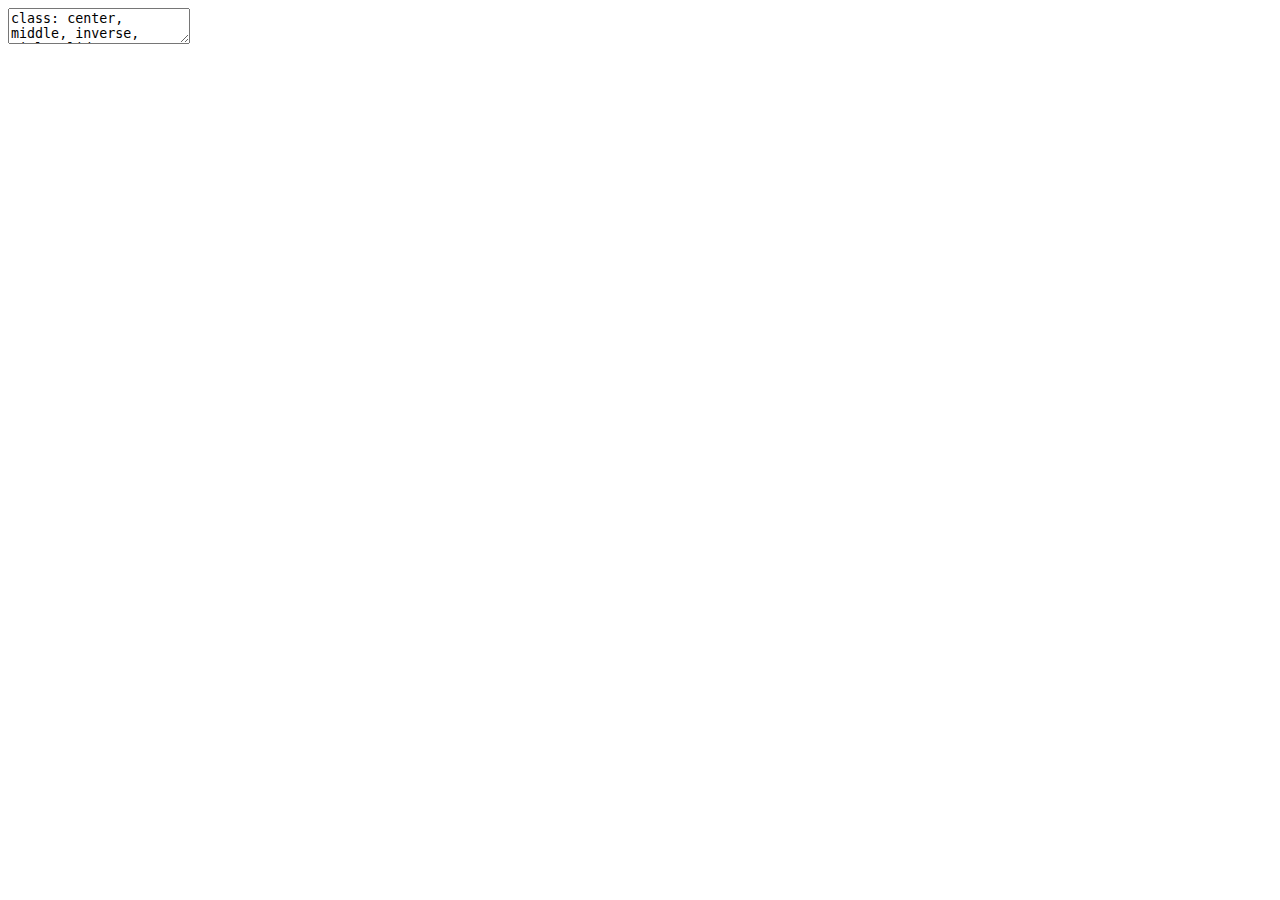
==== index2.html @ bdb8a10e "agregando 2da clase" ====
<!DOCTYPE html>
<html xmlns="http://www.w3.org/1999/xhtml" lang="" xml:lang="">
  <head>
    <title>Visualizacion de datos con R: Shiny Parte 2</title>
    <meta charset="utf-8" />
    <meta name="author" content="Mauricio Pachá Vargas &amp; Joshua Kunst" />
    <link href="libs/remark-css/default.css" rel="stylesheet" />
    <link href="libs/remark-css/metropolis.css" rel="stylesheet" />
    <link href="libs/remark-css/metropolis-fonts.css" rel="stylesheet" />
    <link rel="stylesheet" href="assets\custom.css" type="text/css" />
  </head>
  <body>
    <textarea id="source">
class: center, middle, inverse, title-slide

# Visualizacion de datos con R: Shiny<br>Parte 2
## Diplomado en Data Science, MatPUC
### Mauricio Pachá Vargas &amp; Joshua Kunst

---




class: center, middle, inverse

# Antes de partir

---

# Antes de partir

&lt;br&gt;

La clase anterior está en https://datosuc.github.io/Visualizacion-de-datos-con-R/index.html

&lt;br&gt;

Esta clase está en https://datosuc.github.io/Visualizacion-de-datos-con-R/index2.html

&lt;br&gt;

Recordar paquetes con los cuales trabajaremos:

```r
install.packages(
  c("tidyverse", "shiny", "shinythemes", "shinyWidgets",
    "shinydashboard", "DT", "leaflet", "plotly")
  )
``` 

La infaltable chuleta: 

https://content.cdntwrk.com/files/aT0xMTI0NDEzJnY9MSZpc3N1ZU5hbWU9c2hpbnktc3BhbmlzaCZjbWQ9ZCZzaWc9ZTdhMThkY2VjYzM1YjkyNmI1NTVlNWM3ZWViNjE4MmU%253D


---

class: center, middle, inverse

# Shiny

---

# Fines educativos

&lt;small&gt;https://gallery.shinyapps.io/050-kmeans-example&lt;/small&gt;

&lt;iframe src="https://gallery.shinyapps.io/050-kmeans-example" width="100%" height="500px" &gt;&lt;/iframe&gt;


---

# Showcase/Demo/App

Paquete R para __X-13ARIMA-SEATS__ http://www.seasonal.website/

&lt;iframe src="http://www.seasonal.website/" width="100%" height="500px" &gt;&lt;/iframe&gt;


---

class: center, middle, inverse

# Repaso de la clase anterior

---

# Repaso clase anterior


- Una shiny app consta de dos partes:
  - `ui` (**u**ser **i**nterface) donde definiremos el lugar de los los `input`s que el usuario podrá controlar, como también el lugar de donte estarán los `output`s que retornemos.
  - `server` (**server** XD), donde definiremos que retornaremos en cada output dependiendo de los inputs.

&lt;hr&gt;

- Los inputs de forma general son de la forma `tipoInput("nombreinput", parametros_del_inpout)`, por ejemplo
`sliderInput("valor", min = 1, max = 10, value = 1)`.
- En el server accedo al valor del input como `input$nombreinput`, siguiendo el ejemplo: `input$valor`, y 
particular en est ejmplo será númerico. 


&lt;hr&gt;

- Un output se define en la interfaz (gráfico, tabla, mapa, texto) con la forma `tipoOutput("nombreoutput")`, por ejemplo si quiero una salida/output tipo gráfico se usa `plotOutput("grafico")`
- Para enviar un grafico en el server se usa: `output$nombreoutput &lt;- renderTipo({ codigo })`, por ejemplo:

`output$grafico &lt;- renderPlot({ plot(rnorm(input$valor), type = "l") })`

---

# Repaso clase anterior

&lt;br&gt;

Así nuestra app de repaso quedaría:

```r
library(shiny)

# Antes del ui y server podemos cargar paquetes
# o datos que nuestra app usará. No tiene por que ser todo
# tan simple

ui &lt;- fluidPage(
  sliderInput("valor", label = "Valor", min = 1, max = 10, value = 1),
  plotOutput("grafico")
  )

server &lt;- function(input, output) {
  output$grafico &lt;- renderPlot({ 
    plot(rnorm(input$valor), type = "l")
  })
}

shinyApp(ui, server)
```

---

class: center, middle, inverse

# Ejercicio 1: Calculadora

---

# Ejercicio 1

...

---

class: center, middle, inverse

# Temas &amp; estilos

---

# Temas &amp; estilos

- Al principio todas nuestras app son similares.
- Existen extensiones/paquetes que permiten cambiar el estilo/look de la aplicación.

![](imgs/shinyapps.gif)



---

# shinythemes

Los más fácil de implementar, sin tan alto impacto en código ni imagen.

![](imgs/shinythemes.png)

---

# shinythemes

Antes:

```r
library(shiny)

ui &lt;- fluidPage(
   sidebarLayout(...
```

Ahora:

```r
library(shiny)
library(shinythemes)

ui &lt;- fluidPage(
   theme = shinytheme("superhero"),
   sidebarLayout(...
```

**NOTAR** que este cambio es solo en la parte ui. La parte del server no cambia.

---

# shinydashboard

Orientados a __dashboards__&lt;span class="fragment"&gt; agrega más funcionalidades&lt;/span&gt;

![](https://rstudio.github.io/shinydashboard/images/crandash.png)

---

# shinydashboard

```r
library(shinydashboard)

ui &lt;- dashboardPage(
  dashboardHeader(),
  dashboardSidebar(
     sliderInput("valor", label = "Valor", min = 1, max = 10, value = 1)
  ),
  dashboardBody(
    fluidRow(box(width = 12, plotOutput("grafico")))
  )
)
```

---

class: center, middle, inverse

# Ejercicio 2: Aplicar temas

---

# Ejercicio 2

- Tomar la app de repaso y probar por al menos 2 temas (recomiendo *paper*) de `shinythemes`:
- Modifcar el ui utilizando el ejemplo de `shinydashboard` (copy+paste).

```r
library(shiny)

ui &lt;- fluidPage(
  sliderInput("valor", label = "Valor", min = 1, max = 10, value = 1),
  plotOutput("grafico")
  )

server &lt;- function(input, output) {
  output$grafico &lt;- renderPlot({ 
    plot(rnorm(input$valor), type = "l")
  })
}

shinyApp(ui, server)
```

---

class: center, middle, inverse

# Publicar/Compartir tu app

---

# Publicar/Compartir tu app

&lt;br&gt; 

La forma más sencilla de compartir una app es:

- Crear una cuenta en https://www.shinyapps.io/ (puedes asociar tu correo gmail)
- Luego crear una app.
- `rsconnect::deployApp("&lt;ruta_a_la_aplicacion&gt;")`, o:

![](imgs/publicar_screenshot_1.png)


---

class: center, middle, inverse

# Ejercicio 3: Subir una aplicación

---

class: center, middle, inverse

# Ejercicio 3: Subir una aplicación

---


class: center, middle, inverse

# Ejercicio 4: The FINAL BOSS

---

# Ejercicio 4

&lt;br&gt;

- Cree un proyecto en RStudio, Cree una shinyapp.
- Descargue el archivo http://datos.gob.cl/dataset/33353
- Procese el archivo anterior para obtener un .rds o un csv más limpio.
- Ahora que su aplicación considere tener un selector de comunas, y que su 
aplicación retorne un mapa con las ubicaciones de los lugares de cargasbip
de la comuna seleccionada usando como template el primer ejemplo de https://rstudio.github.io/leaflet/markers.html y https://rstudio.github.io/leaflet/shiny.html
    </textarea>
<style data-target="print-only">@media screen {.remark-slide-container{display:block;}.remark-slide-scaler{box-shadow:none;}}</style>
<script src="https://remarkjs.com/downloads/remark-latest.min.js"></script>
<script>var slideshow = remark.create({
"ratio": "16:9",
"highlightStyle": "github",
"highlightLines": true,
"countIncrementalSlides": false
});
if (window.HTMLWidgets) slideshow.on('afterShowSlide', function (slide) {
  window.dispatchEvent(new Event('resize'));
});
(function(d) {
  var s = d.createElement("style"), r = d.querySelector(".remark-slide-scaler");
  if (!r) return;
  s.type = "text/css"; s.innerHTML = "@page {size: " + r.style.width + " " + r.style.height +"; }";
  d.head.appendChild(s);
})(document);

(function(d) {
  var el = d.getElementsByClassName("remark-slides-area");
  if (!el) return;
  var slide, slides = slideshow.getSlides(), els = el[0].children;
  for (var i = 1; i < slides.length; i++) {
    slide = slides[i];
    if (slide.properties.continued === "true" || slide.properties.count === "false") {
      els[i - 1].className += ' has-continuation';
    }
  }
  var s = d.createElement("style");
  s.type = "text/css"; s.innerHTML = "@media print { .has-continuation { display: none; } }";
  d.head.appendChild(s);
})(document);
// delete the temporary CSS (for displaying all slides initially) when the user
// starts to view slides
(function() {
  var deleted = false;
  slideshow.on('beforeShowSlide', function(slide) {
    if (deleted) return;
    var sheets = document.styleSheets, node;
    for (var i = 0; i < sheets.length; i++) {
      node = sheets[i].ownerNode;
      if (node.dataset["target"] !== "print-only") continue;
      node.parentNode.removeChild(node);
    }
    deleted = true;
  });
})();
// adds .remark-code-has-line-highlighted class to <pre> parent elements
// of code chunks containing highlighted lines with class .remark-code-line-highlighted
(function(d) {
  const hlines = d.querySelectorAll('.remark-code-line-highlighted');
  const preParents = [];
  const findPreParent = function(line, p = 0) {
    if (p > 1) return null; // traverse up no further than grandparent
    const el = line.parentElement;
    return el.tagName === "PRE" ? el : findPreParent(el, ++p);
  };

  for (let line of hlines) {
    let pre = findPreParent(line);
    if (pre && !preParents.includes(pre)) preParents.push(pre);
  }
  preParents.forEach(p => p.classList.add("remark-code-has-line-highlighted"));
})(document);</script>

<script>
(function() {
  var links = document.getElementsByTagName('a');
  for (var i = 0; i < links.length; i++) {
    if (/^(https?:)?\/\//.test(links[i].getAttribute('href'))) {
      links[i].target = '_blank';
    }
  }
})();
</script>

<script>
slideshow._releaseMath = function(el) {
  var i, text, code, codes = el.getElementsByTagName('code');
  for (i = 0; i < codes.length;) {
    code = codes[i];
    if (code.parentNode.tagName !== 'PRE' && code.childElementCount === 0) {
      text = code.textContent;
      if (/^\\\((.|\s)+\\\)$/.test(text) || /^\\\[(.|\s)+\\\]$/.test(text) ||
          /^\$\$(.|\s)+\$\$$/.test(text) ||
          /^\\begin\{([^}]+)\}(.|\s)+\\end\{[^}]+\}$/.test(text)) {
        code.outerHTML = code.innerHTML;  // remove <code></code>
        continue;
      }
    }
    i++;
  }
};
slideshow._releaseMath(document);
</script>
<!-- dynamically load mathjax for compatibility with self-contained -->
<script>
(function () {
  var script = document.createElement('script');
  script.type = 'text/javascript';
  script.src  = 'https://mathjax.rstudio.com/latest/MathJax.js?config=TeX-MML-AM_CHTML';
  if (location.protocol !== 'file:' && /^https?:/.test(script.src))
    script.src  = script.src.replace(/^https?:/, '');
  document.getElementsByTagName('head')[0].appendChild(script);
})();
</script>
  </body>
</html>
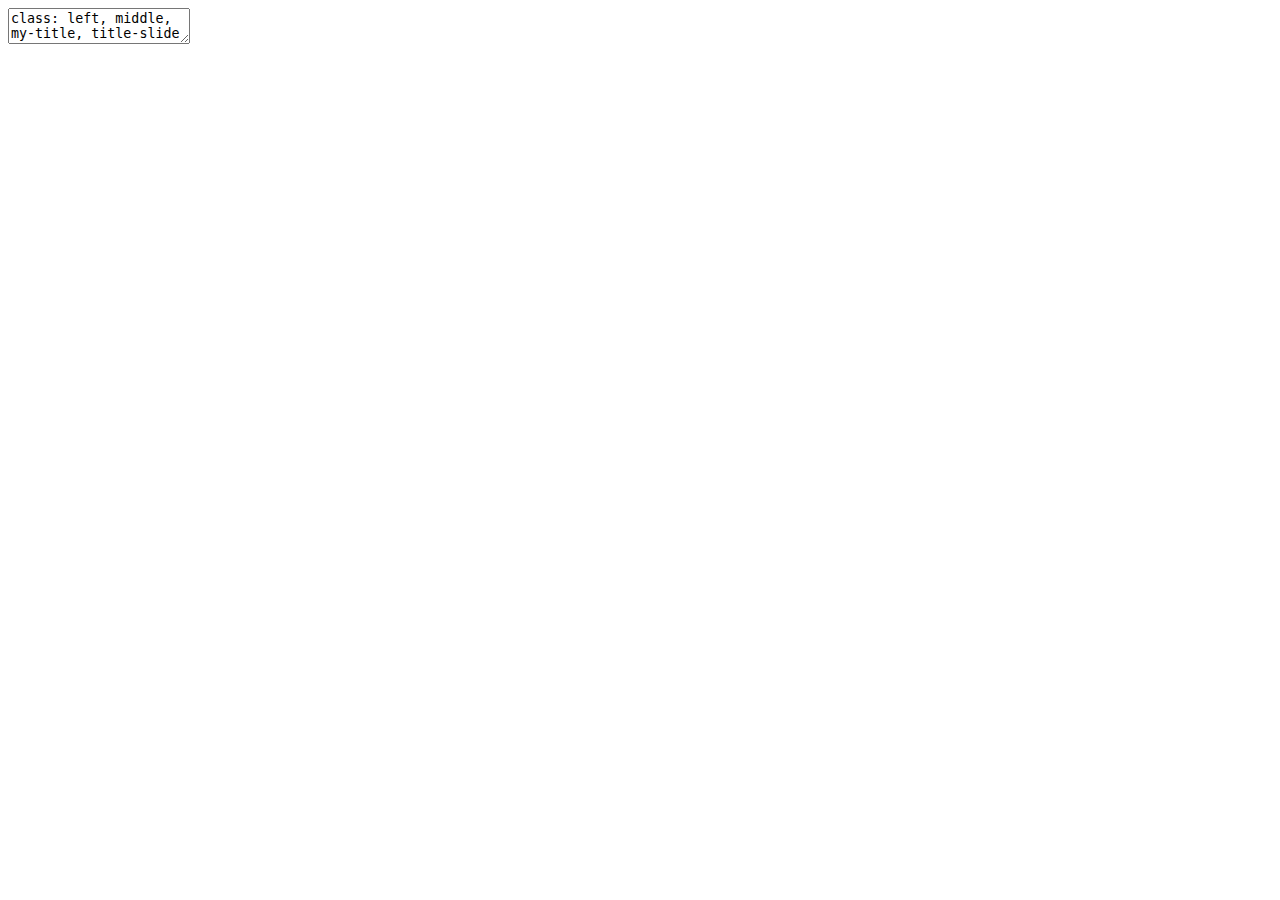
==== commit c21fe52a: "f5" ====
--- a/index2.html
+++ b/index2.html
@@ -1,53 +1,122 @@
 <!DOCTYPE html>
-<html xmlns="http://www.w3.org/1999/xhtml" lang="" xml:lang="">
+<html lang="" xml:lang="">
   <head>
-    <title>Visualizacion de datos con R: Shiny Parte 2</title>
+    <title>Visualizacion de datos con R: Shiny</title>
     <meta charset="utf-8" />
-    <meta name="author" content="Mauricio Pachá Vargas &amp; Joshua Kunst" />
-    <link href="libs/remark-css/default.css" rel="stylesheet" />
-    <link href="libs/remark-css/metropolis.css" rel="stylesheet" />
-    <link href="libs/remark-css/metropolis-fonts.css" rel="stylesheet" />
-    <link rel="stylesheet" href="assets\custom.css" type="text/css" />
+    <meta name="author" content="Joshua Kunst Fuentes Claudio Alarcón Ratsch" />
+    <script src="libs/header-attrs-2.11/header-attrs.js"></script>
+    <script src="libs/fabric-4.3.1/fabric.min.js"></script>
+    <link href="libs/xaringanExtra-scribble-0.0.1/scribble.css" rel="stylesheet" />
+    <script src="libs/xaringanExtra-scribble-0.0.1/scribble.js"></script>
+    <script>document.addEventListener('DOMContentLoaded', function() { window.xeScribble = new Scribble({"pen_color":["#47475C"],"pen_size":3,"eraser_size":30,"palette":[]}) })</script>
+    <link href="libs/tile-view-0.2.6/tile-view.css" rel="stylesheet" />
+    <script src="libs/tile-view-0.2.6/tile-view.js"></script>
+    <script src="libs/xaringanExtra-webcam-0.0.1/webcam.js"></script>
+    <script id="xaringanExtra-webcam-options" type="application/json">{"width":"200","height":"200","margin":"1em"}</script>
+    <link href="libs/animate.css-xaringan-3.7.2/animate.fade.css" rel="stylesheet" />
+    <script src="libs/freezeframe-5.0.2/freezeframe.min.js"></script>
+    <script src="libs/xaringanExtra-freezeframe-0.0.1/freezeframe-init.js"></script>
+    <script id="xaringanExtra-freezeframe-options" type="application/json">{"selector":"img[src$=\"gif\"]","trigger":"click","overlay":false,"responsive":true,"warnings":true}</script>
+    <link rel="stylesheet" href="assets/xaringan-themer.css" type="text/css" />
   </head>
   <body>
     <textarea id="source">
-class: center, middle, inverse, title-slide
-
-# Visualizacion de datos con R: Shiny<br>Parte 2
+class: left, middle, my-title, title-slide
+
+# Visualizacion de datos con R: Shiny
 ## Diplomado en Data Science, MatPUC
-### Mauricio Pachá Vargas &amp; Joshua Kunst
-
----
+### Joshua Kunst Fuentes<br/>Claudio Alarcón Ratsch
+
+---
+
+
+
+
+&lt;style type="text/css"&gt;
+@import url('https://fonts.cdnfonts.com/css/datalegreya');
+
+.title-slide {
+  background-image: url(imgs/title-slide-bg.png);
+  background-size: cover;
+}
+
+.title-slide &gt; h1,
+.title-slide &gt; h2,
+.remark__tile-view__header {
+  font-family: 'Datalegreya', sans-serif;
+  font-weight: 400;
+}
+
+.title-slide &gt; h1,
+.remark__tile-view__header {
+  font-size: 6em;
+}
+
+.title-slide &gt; h1,
+.title-slide &gt; h2 {
+  padding: 0px;
+  margin: 0px;
+}
+
+body {
+  font-family: -apple-system, BlinkMacSystemFont, "Segoe UI", Roboto, Helvetica, Arial, sans-serif, "Apple Color Emoji", "Segoe UI Emoji", "Segoe UI Symbol";
+}
+
+.highlight-last-item &gt; ul &gt; li, 
+.highlight-last-item &gt; ol &gt; li {
+  opacity: 0.5;
+}
+.highlight-last-item &gt; ul &gt; li:last-of-type,
+.highlight-last-item &gt; ol &gt; li:last-of-type {
+  opacity: 1;
+}
+
+&lt;/style&gt;
 
 
 
 
 class: center, middle, inverse
 
-# Antes de partir
-
----
-
-# Antes de partir
-
-&lt;br&gt;
-
-La clase anterior está en https://datosuc.github.io/Visualizacion-de-datos-con-R/index.html
-
-&lt;br&gt;
-
-Esta clase está en https://datosuc.github.io/Visualizacion-de-datos-con-R/index2.html
-
-&lt;br&gt;
-
-Recordar paquetes con los cuales trabajaremos:
+# Antes de Partir
+
+---
+
+# Antes de Partir
+
+Asumimos que tenemos conocimiento de como funciona R, paquetes, funciones, etc.
+
+
+No es necesario en `shiny` pero usaremos los paquetes `dplyr` y `ggplot` principalmente
+para hacer manipulación y visualización de los datos
+
+
+Necesitaremos algunos paquetes: 
+
+
 
 ```r
 install.packages(
   c("tidyverse", "shiny", "shinythemes", "shinyWidgets",
     "shinydashboard", "DT", "leaflet", "plotly")
   )
-``` 
+```
+
+
+La prestación podrá acceder desde https://github.com/datosuc/Visualizacion-de-datos-con-R y el código fuente,
+apps, ejemplos en https://github.com/datosuc/Visualizacion-de-datos-con-R/tree/master/apps
+
+---
+
+# Ayuda
+
+No olvidar que una buena forma de aprender es con la documentación oficial:
+
+
+- https://shiny.rstudio.com/tutorial/
+- https://shiny.rstudio.com/tutorial/written-tutorial/lesson1/
+- https://github.com/rstudio/cheatsheets/raw/master/shiny.pdf
+- https://github.com/rstudio/cheatsheets/raw/master/translations/spanish/shiny_Spanish.pdf
 
 La infaltable chuleta: 
 
@@ -56,49 +125,792 @@
 
 ---
 
+# Temas a tratar 
+
+Clase 1
+- Aplicación (web)
+- Introducción a shiny
+- Ejercicios
+
+Clase 2
+- Layouts
+- HTMLWidgets
+- Templates y diseño
+- Más Ejercicios
+
+Clase 3
+  - Expresiones reactivas
+  - Memoización
+  - Más Ejercicios
+
+---
+
 class: center, middle, inverse
 
-# Shiny
-
----
-
-# Fines educativos
-
-&lt;small&gt;https://gallery.shinyapps.io/050-kmeans-example&lt;/small&gt;
-
-&lt;iframe src="https://gallery.shinyapps.io/050-kmeans-example" width="100%" height="500px" &gt;&lt;/iframe&gt;
-
-
----
-
-# Showcase/Demo/App
-
-Paquete R para __X-13ARIMA-SEATS__ http://www.seasonal.website/
-
-&lt;iframe src="http://www.seasonal.website/" width="100%" height="500px" &gt;&lt;/iframe&gt;
-
+# ¿Qué es una __app__(licación) web?
+
+---
+
+# Aplicación Web
+
+(Wikipedia:) Herramientas que los usuarios pueden utilizar accediendo 
+a un servidor web a través de internet o de una intranet mediante un navegador.
+
+
+![](imgs/miprimerapp.png)
+
+---
+
+# Aplicación Web
+
+App con mas `input`s y `output`s
+
+![](imgs/otraapp.png)
+
+
+---
+
+# La estructura de una ShinyApp
+
+&lt;br&gt;
+
+
+```r
+library(shiny)
+
+ui &lt;- fluidPage()
+
+server &lt;- function(input, output) {}
+
+runApp(list(ui = ui, server = server)) 
+```
+
+&lt;br&gt;
+
+En `shiny`, una aplicación constará de **2** partes:
+
+- La interfaz de usuario, `ui` (user interface), donde definiremos el look de nuestra aplicación, y lugar de  `inputs` y `outputs`.
+- El `server`, en donde especificaremos como interactuan los `outputs` en función de los `inputs`.
+
+---
+
+# La estructura de una ShinyApp
+
+&lt;br&gt;
+
+
+
+```r
+library(shiny)
+
+ui &lt;- fluidPage()                            #&lt;&lt;
+
+server &lt;- function(input, output) {}
+
+runApp(list(ui = ui, server = server)) 
+```
+
+
+&lt;br&gt;
+
+- Se define una interfaz de usuario (user interface). En adelante `ui`
+- En este caso es una página fluida vacía `fluidPage()`.
+
+
+
+- En el futuro acá definiremos diseño/estructura de nuestra aplicación (_layout_).
+Que se refiere la disposición de nuestros `inputs` y `outputs`.
+
+
+
+---
+
+# La estructura de una ShinyApp
+
+&lt;br&gt;
+
+
+```r
+library(shiny)
+
+ui &lt;- fluidPage()                            
+
+server &lt;- function(input, output) {}         #&lt;&lt;
+
+runApp(list(ui = ui, server = server)) 
+```
+
+&lt;br&gt;
+
+- Se define el `server` en donde estará toda la lógica de nuestra aplicación.
+- Principalmente serán instrucciones que dependeran de `inputs` y
+reflejaremos `outputs`: como tablas, gráficos.
+
+
+---
+
+# La estructura de una ShinyApp
+
+&lt;br&gt;
+
+
+```r
+library(shiny)
+
+ui &lt;- fluidPage()                            
+
+server &lt;- function(input, output) {}         
+
+runApp(list(ui = ui, server = server))       #&lt;&lt;
+```
+
+&lt;br&gt;
+
+- `runApp` es la funcion que crea y deja corriendo la app con los 
+parámetros otorgados.
+- **No siempre** tendremos que escribirla pues veremos que RStudio
+al crear una shinyApp nos pondrá un botón para _servir_ la aplicación.
+
+---
+
+# Ejercicio: Nuestra primer App andando
+
+Hacer funcionar el siguiente `código` en R Rstudio: (hint: sí, copy + paste + run) 
+
+.code70[
+
+```r
+library(shiny)
+
+ui &lt;- fluidPage(
+   sidebarLayout(
+      sidebarPanel(
+        sliderInput("nrand", "Simulaciones",
+                    min = 50, max = 100, value = 70),
+        selectInput("col", "Color", c("red", "blue", "black")),
+        checkboxInput("punto", "Puntos:", value = FALSE)
+      ),
+      mainPanel(plotOutput("outplot"))
+   )
+)
+
+server &lt;- function(input, output) {
+   output$outplot &lt;- renderPlot({
+     set.seed(123)
+     x &lt;- rnorm(input$nrand)
+     t &lt;- ifelse(input$punto, "b", "l")
+     plot(x, type = t, col = input$col)
+   })
+}
+
+shinyApp(ui, server)
+```
+]
 
 ---
 
 class: center, middle, inverse
 
-# Repaso de la clase anterior
-
----
-
-# Repaso clase anterior
-
+# Funcionamiento de una app de Shiny
+
+---
+
+# App
+
+![](imgs/shiny_works/Diapositiva1.PNG)
+
+---
+
+# Contenedor 
+
+![](imgs/shiny_works/Diapositiva2.PNG)
+
+---
+
+# Otros contenedores 
+
+![](imgs/shiny_works/Diapositiva3.PNG)
+
+---
+
+# Inputs 
+
+![](imgs/shiny_works/Diapositiva4.PNG)
+
+---
+
+# Outputs
+
+![](imgs/shiny_works/Diapositiva5.PNG)
+
+---
+
+# Interacción 
+
+![](imgs/shiny_works/Diapositiva6.PNG)
+
+---
+
+# Resultado
+
+![](imgs/shiny_works/Diapositiva7.PNG)
+
+---
+
+# La estructura de una ShinyApp 2
+
+
+.code60[
+
+```r
+ui &lt;- fluidPage(
+   sidebarLayout(
+      sidebarPanel(
+        sliderInput("nrand", "Simulaciones",
+                    min = 50, max = 100, value = 70),
+        selectInput("col", "Color", c("red", "blue", "black")),
+        checkboxInput("punto", "Puntos:", value = FALSE)
+      ),
+      mainPanel(plotOutput("outplot"))
+   )
+)
+
+server &lt;- function(input, output) {
+   output$outplot &lt;- renderPlot({
+     set.seed(123)
+     x &lt;- rnorm(input$nrand)
+     t &lt;- ifelse(input$punto, "b", "l")
+     plot(x, type = t, col = input$col)
+   })
+}
+```
+]
+
+---
+
+# La estructura de una ShinyApp 2
+
+.code60[
+
+```r
+ui &lt;- fluidPage(                                                  #&lt;&lt;                                        
+   sidebarLayout(                                                 #&lt;&lt;
+      sidebarPanel(                                               #&lt;&lt;
+        sliderInput("nrand", "Simulaciones",                       
+                    min = 50, max = 100, value = 70),
+        selectInput("col", "Color", c("red", "blue", "black")),
+        checkboxInput("punto", "Puntos:", value = FALSE)
+      ),
+      mainPanel(plotOutput("outplot"))                            #&lt;&lt;
+   )
+)
+
+server &lt;- function(input, output) {
+   output$outplot &lt;- renderPlot({
+     set.seed(123)
+     x &lt;- rnorm(input$nrand)
+     t &lt;- ifelse(input$punto, "b", "l")
+     plot(x, type = t, col = input$col)
+   })
+}
+```
+]
+
+- `fluidPage`, `sidebarLayout`, `sidebarPanel`, `mainPanel` definen el diseño/_layout_ de nuestra
+app.
+-  Existen muchas más formas de organizar una app: Por ejemplo uso de _tabs_ de _menus_, o páginas
+con navegación. Más detalles http://shiny.rstudio.com/articles/layout-guide.html.
+
+
+---
+
+# La estructura de una ShinyApp 2
+
+.code60[
+
+```r
+ui &lt;- fluidPage(                                                                                          
+   sidebarLayout(                                                 
+      sidebarPanel(                                               
+        sliderInput("nrand", "Simulaciones",                      #&lt;&lt; 
+                    min = 50, max = 100, value = 70),             #&lt;&lt;
+        selectInput("col", "Color", c("red", "blue", "black")),   #&lt;&lt;
+        checkboxInput("punto", "Puntos:", value = FALSE)          #&lt;&lt;
+      ),
+      mainPanel(plotOutput("outplot"))                            
+   )
+)
+
+server &lt;- function(input, output) {
+   output$outplot &lt;- renderPlot({
+     set.seed(123)
+     x &lt;- rnorm(input$nrand)
+     t &lt;- ifelse(input$punto, "b", "l")
+     plot(x, type = t, col = input$col)
+   })
+}
+```
+]
+
+- `sliderInput`, `selectInput`, `checkboxInput` son los inputs de nuestra app,
+con esto el usuario puede interactuar con nuestra aplicación (https://shiny.rstudio.com/gallery/widget-gallery.html).
+- Estas funciones generan el input deseado en la app y shiny perminte que los
+valores de estos inputs sean usados como valores usuales en R en la parte del server
+(numericos, strings, booleanos, fechas).
+
+---
+
+# La estructura de una ShinyApp 2
+
+.code60[
+
+```r
+ui &lt;- fluidPage(                                                                                          
+   sidebarLayout(                                                 
+      sidebarPanel(                                               
+        sliderInput("nrand", "Simulaciones",                       
+                    min = 50, max = 100, value = 70),             
+        selectInput("col", "Color", c("red", "blue", "black")),   
+        checkboxInput("punto", "Puntos:", value = FALSE)          
+      ),
+      mainPanel(plotOutput("outplot"))                            #&lt;&lt;                       
+   )
+)
+
+server &lt;- function(input, output) {
+   output$outplot &lt;- renderPlot({
+     set.seed(123)
+     x &lt;- rnorm(input$nrand)
+     t &lt;- ifelse(input$punto, "b", "l")
+     plot(x, type = t, col = input$col)
+   })
+}
+```
+]
+
+- `plotOutput` define el lugar donde la salida estará.
+- Como mencionamos, nuestras app ueden tener muchos outputs: tablas, texto, imágenes.
+
+
+---
+
+# La estructura de una ShinyApp 2
+
+.code60[
+
+```r
+ui &lt;- fluidPage(                                                                                          
+   sidebarLayout(                                                 
+      sidebarPanel(                                               
+        sliderInput("nrand", "Simulaciones",                       
+                    min = 50, max = 100, value = 70),             
+        selectInput("col", "Color", c("red", "blue", "black")),   
+        checkboxInput("punto", "Puntos:", value = FALSE)          
+      ),
+      mainPanel(plotOutput("outplot"))                                                   
+   )
+)
+
+server &lt;- function(input, output) {
+   output$outplot &lt;- renderPlot({                               #&lt;&lt;
+     set.seed(123)
+     x &lt;- rnorm(input$nrand)
+     t &lt;- ifelse(input$punto, "b", "l")
+     plot(x, type = t, col = input$col)
+   })
+}
+```
+]
+
+- `renderPlot` define un tipo de salida gráfica.
+- Existen otros tipos de salidas, como tablas `tableOutput` o tablas más interactivas como 
+`DT::DTOutput`.
+
+
+---
+
+# La estructura de una ShinyApp 2
+
+.code60[
+
+```r
+ui &lt;- fluidPage(                                                                                          
+   sidebarLayout(                                                 
+      sidebarPanel(                                               
+        sliderInput("nrand", "Simulaciones",                       
+                    min = 50, max = 100, value = 70),             
+        selectInput("col", "Color", c("red", "blue", "black")),   
+        checkboxInput("punto", "Puntos:", value = FALSE)          
+      ),
+      mainPanel(plotOutput("outplot"))                                                   
+   )
+)
+
+server &lt;- function(input, output) {
+   output$outplot &lt;- renderPlot({                               
+     set.seed(123)                                              #&lt;&lt;
+     x &lt;- rnorm(input$nrand)                                    #&lt;&lt;
+     t &lt;- ifelse(input$punto, "b", "l")                         #&lt;&lt;
+     plot(x, type = t, col = input$col)                         #&lt;&lt;
+   })
+}
+```
+]
+
+- Este espacio determina la lógica de nuestra salida.
+- Acá haremos uso de los inputs para entregar lo que deseamos.
+
+---
+
+# La estructura de una ShinyApp 2
+
+.code60[
+&lt;pre class="r hljs remark-code"&gt;
+ui &lt;- fluidPage(                                                                                          
+   sidebarLayout(                                                 
+      sidebarPanel(                                               
+        sliderInput("nrand", "Simulaciones",                       
+                    min = 50, max = 100, value = 70),             
+        selectInput("col", "Color", c("red", "blue", "black")),   
+        checkboxInput("punto", "Puntos:", value = FALSE)          
+      ),
+      mainPanel(&lt;b&gt;plotOutput&lt;/b&gt;("outplot"))
+   )
+)
+
+server &lt;- function(input, output) {
+   output$outplot &lt;- &lt;b&gt;renderPlot&lt;/b&gt;({                               
+     set.seed(123)                                              
+     x &lt;- rnorm(input$nrand)                                    
+     t &lt;- ifelse(input$punto, "b", "l")                         
+     plot(x, type = t, col = input$col)                         
+   })
+}
+&lt;/pre&gt;
+]
+
+- Las funciones `*Output()` y `render*()`  trabajan juntas para agregar salidas de R a la
+interfaz de usuario
+- En este caso `renderPlot` esta asociado con `plotOutput` (¿cómo?)
+- Hay muchas parejas como `renderText`/`textOutput` o `renderTable`/`tableOutput` entre
+otras (revisar la sección de outputs en el cheat sheet)
+ 
+ 
+---
+
+# La estructura de una ShinyApp 2
+
+.code60[
+&lt;pre class="r hljs remark-code"&gt;
+ui &lt;- fluidPage(                                                                                          
+   sidebarLayout(                                                 
+      sidebarPanel(                                               
+        sliderInput("nrand", "Simulaciones",                       
+                    min = 50, max = 100, value = 70),             
+        selectInput("col", "Color", c("red", "blue", "black")),   
+        checkboxInput("punto", "Puntos:", value = FALSE)          
+      ),
+      mainPanel(plotOutput(&lt;b&gt;"outplot"&lt;/b&gt;))
+   )
+)
+
+server &lt;- function(input, output) {
+   output$&lt;b&gt;outplot&lt;/b&gt; &lt;- renderPlot({                               
+     set.seed(123)                                              
+     x &lt;- rnorm(input$nrand)                                    
+     t &lt;- ifelse(input$punto, "b", "l")                         
+     plot(x, type = t, col = input$col)                         
+   })
+}
+&lt;/pre&gt;
+]
+
+- Cada `*Output()` y `render*()` se asocian con un **id** definido por nosotros
+- Este **id** debe ser único en la applicación
+- En el ejemplo `renderPlot` esta asociado con `plotOutput` vía el id `outplot`
+
+---
+
+# La estructura de una ShinyApp 2
+
+.code60[
+&lt;pre class="r hljs remark-code"&gt;
+ui &lt;- fluidPage(                                                                                          
+   sidebarLayout(                                                 
+      sidebarPanel(                                               
+        sliderInput(&lt;b&gt;"nrand"&lt;/b&gt;, "Simulaciones",                       
+                    min = 50, max = 100, value = 70),             
+        selectInput("col", "Color", c("red", "blue", "black")),   
+        checkboxInput("punto", "Puntos:", value = FALSE)          
+      ),
+      mainPanel(plotOutput("outplot"))
+   )
+)
+
+server &lt;- function(input, output) {
+   output$outplot &lt;- renderPlot({                               
+     set.seed(123)                                              
+     x &lt;- rnorm(input$&lt;b&gt;nrand&lt;/b&gt;)                                    
+     t &lt;- ifelse(input$punto, "b", "l")                         
+     plot(x, type = t, col = input$col)                         
+   })
+}
+&lt;/pre&gt;
+]
+
+- Cada functión `*Input` requiere un **id** para ser identificado en el server
+- Cada `*Input` requiere argumentos especificos a cada tipo de input, valor por defecto,
+etiquetas, opciones, rangos, etc
+- Acá, el valor númerico ingresado/modifcado por el usuario se puede 
+acceder en el server bajo `input$nrand`
+
+
+---
+
+# La estructura de una ShinyApp 2
+
+.code60[
+&lt;pre class="r hljs remark-code"&gt;
+ui &lt;- fluidPage(                                                                                          
+   sidebarLayout(                                                 
+      sidebarPanel(                                               
+        sliderInput(&lt;b&gt;"nrand"&lt;/b&gt;, "Simulaciones",                       
+                    min = 50, max = 100, value = 70),             
+        selectInput(&lt;b&gt;"col"&lt;/b&gt;, "Color", c("red", "blue", "black")),   
+        checkboxInput(&lt;b&gt;"punto"&lt;/b&gt;, "Puntos:", value = FALSE)          
+      ),
+      mainPanel(plotOutput("outplot"))
+   )
+)
+
+server &lt;- function(input, output) {
+   output$outplot &lt;- renderPlot({                               
+     set.seed(123)                                              
+     x &lt;- rnorm(input$&lt;b&gt;nrand&lt;/b&gt;)                                    
+     t &lt;- ifelse(input$&lt;b&gt;punto&lt;/b&gt;, "b", "l")                         
+     plot(x, type = t, col = input$&lt;b&gt;col&lt;/b&gt;)                         
+   })
+}
+&lt;/pre&gt;
+]
+
+- `sliderInput` se usa para seleccionar un valor numérico entre un rango 
+- `selectInput` otorga la posibildad que el usuario escoge entre un conjunto de valores
+- `checkboxInput` en el server es un valor lógico `TRUE`/`FALSE`
+- ¿Necesitas más? https://gallery.shinyapps.io/065-update-input-demo/ y http://shinyapps.dreamrs.fr/shinyWidgets/ 
+
+---
+
+# Ejercicio: Inputs y outputs vengan a mi!
+
+
+Haga click en:
+
+- _File_, luego _New File_ y _Shiny Web App_, seleccione el nombre
+- Ejecutela con _Run App_ e intearctúe
+- Luego modifique y cree una app que contenga:
+  - 2 inputs, un `sliderInput` y un `textInput` 
+  - 3 output de tipo texto `textOutput` donde el primer contenga 
+el valor del primer input, el segundo el valor del segundo input, y el tercero la suma de los
+dos inputs
+
+
+Hints importantes:
+
+- No tema a escribir, ni preguntar!
+- Está totalmente permitido equivocarse, de hecho se pondrán puntos extras
+- Posible solución estará en https://github.com/datosuc/Visualizacion-de-datos-con-R/blob/master/apps/02-ejercicio-2/app.R
+
+
+---
+
+class: center, middle, inverse
+
+# Layouts
+
+---
+
+# Tipos de Layouts
+
+
+Dependiendo de las necesidaes puede ser convenientes algunos
+tipos de layuts sobre otros
+
+Recorreremos algunos más comunes cono el sidebarLayout y tabsetPanel.
+
+
+---
+
+# sidebarLayout
+
+El más usuado, generalmente los inputs están agrupados a mano izquierda y 
+
+
+```r
+library(shiny)
+
+ui &lt;- fluidPage(
+  titlePanel("Hello Shiny!"),
+  sidebarLayout(
+    sidebarPanel(
+      sliderInput("obs", "Number of observations:", min = 0, max = 1000, value = 500)
+    ),
+    mainPanel(plotOutput("distPlot"))
+  )
+)
+
+server &lt;- function(input, output) {
+  output$distPlot &lt;- renderPlot({ hist(rnorm(input$obs)) })
+}
+
+shinyApp(ui, server)
+```
+
+---
+
+# sidebarLayout
+
+El más usuado, generalmente los inputs están agrupados a mano izquierda y 
+
+![](imgs/sidebar.png)
+
+
+---
+
+# tabsetPanel
+
+Los tabs son útiles para separar secciones en nuestra app
+
+.code70[
+
+```r
+library(shiny)
+
+ui &lt;- fluidPage(
+  titlePanel("Hello Shiny!"),
+  sidebarLayout(
+    sidebarPanel(
+      sliderInput("obs", "Number of observations:", min = 0, max = 1000, value = 500)
+    ),
+    mainPanel(
+      tabsetPanel(
+        tabPanel("Plot", plotOutput("plot")),
+        tabPanel("Summary", verbatimTextOutput("summary")),
+        tabPanel("Table", tableOutput("tabla"))
+      )
+    )
+  )
+)
+inf
+server &lt;- function(input, output) {
+  output$plot &lt;- renderPlot({ hist(rnorm(input$obs)) })
+  output$summary &lt;- renderText({ input$obs })
+  output$tabla &lt;- renderTable({ data.frame(input$obs) })
+}
+
+shinyApp(ui, server)
+```
+]
+
+---
+
+# tabsetPanel
+
+Los tabs son útiles para separar secciones en nuestra app 
+
+![](imgs/tabs.png)
+
+
+
+---
+
+class: center, middle, inverse
+
+# HTMLWidgets
+
+---
+
+# HTMLWidgets
+
+&lt;br&gt;
+
+- HTMLWidgets son un tipo de paquetes que nos permiten realizar visualizaciones en HTML
+las cuales son fácil de integrar con shiny y también rmarkdown.
+- Existen una gran cantida de paquetes https://gallery.htmlwidgets.org/
+- Son -entonces- paquetes para complementar nuestra aplicación.
+
+&lt;br&gt;
+
+Cada paquete HTMLWidget tiene su propio set de funciones, el código utilizado 
+para hacer un gráfico en plotly no es el mismo (pero generalmente muy similar)
+al utilizado en highcharter, echarts4r. 
+
+
+---
+
+# Ejercicio: Transformando script R en una App
+
+&lt;br&gt;
+
+- Inspeccionar, ejecutar y modificar el script https://github.com/datosuc/Visualizacion-de-datos-con-R/blob/master/apps/script-export.R (la siguiente slide tambien lo tiene).
+- Generar una app que tenga como input una lista de países y
+muestre el forecast de las exportaciones de dicho país.
+
+---
+
+# Código
+
+.code70[
+
+```r
+if(!require(forecast)) install.packages("forecast")
+if(!require(xts)) install.packages("xts")
+if(!require(tradestatistics)) install.packages("tradestatistics")
+if(!require(ggplot2)) install.packages("ggplot2")
+
+library(forecast)
+library(xts)
+library(tradestatistics)
+library(ggplot2)
+
+pais &lt;- "chn"  # seteo pais
+
+data &lt;- ots_create_tidy_data(years = 1990:2018, reporters = pais, table = "yr")
+
+valores &lt;- data$export_value_usd
+fechas &lt;- as.Date(paste0(data$year, "0101"), format = "%Y%m%d",)
+
+serie &lt;- xts(valores, order.by = fechas) # creo la serie de tiempo para la fucion forecast
+
+prediccion &lt;- forecast(serie, h = 5) # realizo automágicamente una predicción
+
+# IMPORTANTE: estas predicciones no *son las mas mejores* la idea  
+# del ejercicio es imaginar que tenemos un proceso el 
+# cual transformaremos en una app
+autoplot(prediccion)
+```
+]
+
+---
+
+class: center, middle, inverse
+
+# Repaso resumido
+
+---
+
+# Repaso resumido
 
 - Una shiny app consta de dos partes:
-  - `ui` (**u**ser **i**nterface) donde definiremos el lugar de los los `input`s que el usuario podrá controlar, como también el lugar de donte estarán los `output`s que retornemos.
+  - `ui` (**u**ser **i**nterface) donde definiremos el lugar de los los `input`s que 
+  el usuario podrá controlar, como también el lugar de donte estarán los `output`s que retornemos.
   - `server` (**server** XD), donde definiremos que retornaremos en cada output dependiendo de los inputs.
 
 &lt;hr&gt;
 
 - Los inputs de forma general son de la forma `tipoInput("nombreinput", parametros_del_inpout)`, por ejemplo
 `sliderInput("valor", min = 1, max = 10, value = 1)`.
-- En el server accedo al valor del input como `input$nombreinput`, siguiendo el ejemplo: `input$valor`, y 
-particular en est ejmplo será númerico. 
+- En el server accedo al valor del input como `input$nombreinput`. 
 
 
 &lt;hr&gt;
@@ -110,7 +922,7 @@
 
 ---
 
-# Repaso clase anterior
+# Repaso resumido
 
 &lt;br&gt;
 
@@ -141,23 +953,11 @@
 
 class: center, middle, inverse
 
-# Ejercicio 1: Calculadora
-
----
-
-# Ejercicio 1
-
-...
-
----
-
-class: center, middle, inverse
-
-# Temas &amp; estilos
-
----
-
-# Temas &amp; estilos
+# Temas &amp; Estilos
+
+---
+
+# Temas &amp; Estilos
 
 - Al principio todas nuestras app son similares.
 - Existen extensiones/paquetes que permiten cambiar el estilo/look de la aplicación.
@@ -170,7 +970,7 @@
 
 # shinythemes
 
-Los más fácil de implementar, sin tan alto impacto en código ni imagen.
+Los más fácil de implementar, sin tan alto impacto en código ni imagen. Opciones en http://bootswatch.com/
 
 ![](imgs/shinythemes.png)
 
@@ -228,15 +1028,19 @@
 
 ---
 
-class: center, middle, inverse
-
-# Ejercicio 2: Aplicar temas
-
----
-
-# Ejercicio 2
-
-- Tomar la app de repaso y probar por al menos 2 temas (recomiendo *paper*) de `shinythemes`:
+# Más y más templates y diseños
+
+- shinydashboardPlus: https://rinterface.com/shiny/shinydashboardPlus/
+- bs4Dash: https://rinterface.com/shiny/bs4Dash/classic/
+- miniUI2Demo: https://dgranjon.shinyapps.io/miniUI2Demo
+- tablerDash: https://rinterface.com/shiny/tablerDash/
+
+
+---
+
+# Ejercicio: Aplicar temas
+
+- Tomar la última app de y probar por al menos 2 temas (recomiendo *paper*) de `shinythemes`:
 - Modifcar el ui utilizando el ejemplo de `shinydashboard` (copy+paste).
 
 ```r
@@ -276,46 +1080,378 @@
 
 ![](imgs/publicar_screenshot_1.png)
 
-
----
-
-class: center, middle, inverse
-
-# Ejercicio 3: Subir una aplicación
-
----
-
-class: center, middle, inverse
-
-# Ejercicio 3: Subir una aplicación
-
----
-
-
-class: center, middle, inverse
-
-# Ejercicio 4: The FINAL BOSS
-
----
-
-# Ejercicio 4
+---
+
+# Ejercicio: Intentado usar todo
 
 &lt;br&gt;
 
-- Cree un proyecto en RStudio, Cree una shinyapp.
-- Descargue el archivo http://datos.gob.cl/dataset/33353
+- Cree un proyecto en RStudio y una shinyapp.
+- Descargue el archivo http://datos.gob.cl/dataset/28198 (puntos bip, si es que el link se rompe)
 - Procese el archivo anterior para obtener un .rds o un csv más limpio.
 - Ahora que su aplicación considere tener un selector de comunas, y que su 
 aplicación retorne un mapa con las ubicaciones de los lugares de cargasbip
 de la comuna seleccionada usando como template el primer ejemplo de https://rstudio.github.io/leaflet/markers.html y https://rstudio.github.io/leaflet/shiny.html
+- Subir una aplicación a shinyapps.io
+
+---
+
+class: center, middle, inverse
+
+# Optimizando código
+
+---
+
+# Optimizando código
+
+Tomemos el ejemplo anterior de graficar y consideremos una opción para mostrar
+el eje en escala logaritmica
+
+
+.code60[
+```r
+library(shiny)
+library(forecast)
+library(xts)
+library(tradestatistics)
+library(ggplot2)
+library(scales)
+library(plotly)
+library(shinythemes)
+
+formatear_monto &lt;- function(monto){
+    paste("$", comma(monto/1e6, accuracy = .01), "MM")
+}
+
+lista_paises &lt;- setNames(ots_countries$country_iso, ots_countries$country_name_english)
+
+ui &lt;- fluidPage(
+    theme = shinytheme("cyborg"), 
+    titlePanel("Ahora si que sí"),
+    sidebarLayout(
+        sidebarPanel(
+            selectInput("pais", "Seleccionar un país:", choices = lista_paises, selected = "chl"),
+            checkboxInput("log", label = "Escala en log")    #&lt;&lt;
+        ),
+        mainPanel(
+          plotlyOutput("grafico")
+        )
+    )
+)
+```
+]
+
+
+---
+
+# Optimizando código (cont.)
+
+
+.code60[
+```r
+server &lt;- function(input, output) {
+    output$grafico &lt;- renderPlotly({
+        pais &lt;- input$pais
+        data &lt;- ots_create_tidy_data(years = 1990:2018, reporters = pais, table = "yr")
+        valores &lt;- data$export_value_usd
+        fechas &lt;- as.Date(paste0(data$year, "0101"), format = "%Y%m%d",)
+        serie &lt;- xts(valores, order.by = fechas) 
+        prediccion &lt;- forecast(serie, h = 5) 
+        dfpred &lt;- as.data.frame(prediccion)
+        dfpred &lt;- dfpred %&gt;% mutate(anio = 2018 + 1:5)
+        
+        plt &lt;- ggplot(data) +
+          geom_line(aes(x = year, y = export_value_usd)) +
+          geom_line(aes(x = anio, y = `Point Forecast`), data = dfpred, color = "darkred", size  = 1.2) +
+          geom_ribbon(aes(x = anio, ymin = `Lo 95`, ymax = `Hi 95`), data = dfpred, alpha = 0.25) +\
+          scale_y_continuous(labels = formatear_monto) +
+          labs(x = "Año", y = NULL, title = pais, subtitle = "Acá va un subtitulo",
+                caption = "Datos provenientes del paquete {tradestatistics}.")
+        
+        if(input$log){                    #&lt;&lt;
+          plt &lt;- plt + scale_y_log10()    #&lt;&lt;
+        }
+        
+        ggplotly(plt)
+      
+    })
+    
+}
+
+shinyApp(ui = ui, server = server)
+
+```
+]
+
+
+---
+
+# Expresiones reactivas (_reactive expressions_)
+
+La idea de expresiones reactiva es que podemos limitar que es lo que se (re)ejecuta
+al cambiar un input.
+
+Una expresión reactiva es código R que usa un widget/input y retorna un valor, 
+la expresion se actualizará cuando el valor del (de los) widgets cambien.
+
+Se crea una expresion con la función `reactive` la que toma una expresión/código R
+entre `{}`, de la misma forma que las funciones `render` (`renderPlot`, `renderTable`)
+
+Así, por ejemplo ejemplo, para evitar correr código si solamente queremos cambiar
+elementos del gráfico una solución usando expresiones reactivas sería.
+
+.code60[
+```r
+
+server &lt;- function(input, output) {
+  
+    dataExport &lt;- reactive({
+      
+      pais &lt;- input$pais
+      data &lt;- ots_create_tidy_data(years = 1990:2018, reporters = pais, table = "yr")
+      data
+      
+    })
+    
+    output$grafico &lt;- renderPlotly({
+        
+        data &lt;- dataExport()
+        
+    
+    output
+
+```
+]
+
+---
+
+# Expresiones reactivas (_reactive expressions_) (cont.)
+
+Recordar que no necesariamente se puedes utilizar en **una** expresion, por ejemplo
+si queremos usar el data frame para realizar una tabla podríamos hacer:
+
+.code60[
+```r
+
+server &lt;- function(input, output) {
+  
+    dataExport &lt;- reactive({
+      
+      pais &lt;- input$pais
+      data &lt;- ots_create_tidy_data(years = 1990:2018, reporters = pais, table = "yr")
+      data
+      
+    })
+    
+    output$tabla &lt;- renderTable({ dataExport()  })
+    
+    output$grafico &lt;- renderPlotly({
+        
+        data &lt;- dataExport()
+        
+    
+    output
+
+```
+]
+
+Pueden revisar el código en:
+
+- https://github.com/datosuc/Visualizacion-de-datos-con-R/blob/master/app-exportaciones/app.R
+- https://github.com/datosuc/Visualizacion-de-datos-con-R/blob/master/app-exportaciones/app-reactive-expression.R
+
+
+---
+
+# Memoización
+
+(_Wikipedia_) 
+En Informática, el término memoización (del inglés memoization) es una técnica 
+de optimización que se usa principalmente para acelerar los tiempos de cálculo,
+almacenando los resultados de la llamada a una subrutina en una memoria intermedia
+o búfer y devolviendo esos mismos valores cuando se llame de nuevo a la subrutina
+o función con los mismos parámetros de entrada.
+
+Supongamos la eterna función:
+
+
+```r
+gran_funcion &lt;- function(valor){
+  Sys.sleep(sample(5:10, size = 1))
+  2 * valor 
+}
+
+gran_funcion(1)
+
+system.time({gran_funcion(1)})
+```
+
+---
+
+# Memoización (cont)
+
+En R existe el paquete `memoise` el cual ayuda a _memoizar_ funciones:
+
+
+
+```r
+library(memoise)
+
+gran_funcion_memoizada &lt;- memoise(gran_funcion)
+
+gran_funcion_memoizada(1)
+
+gran_funcion_memoizada(1) == gran_funcion(1)
+
+system.time({gran_funcion_memoizada(1)})
+
+gran_funcion_memoizada
+```
+
+
+---
+
+# Memoización (cont 2)
+
+En R existe el paquete `memoise` el cual ayuda a _memoizar_ funciones:
+
+Internamente lo que hace es:
+
+- En la primera vez que se ejecuta la funcion memoizada debe utilizar la función
+original para conocer su valor.
+- Luego guarda el valor del output (para una próxima ejecución de la función) asociándolo
+a los valores/parámetros.
+- En una futura ocación al ejecutar la función memoizada con un parámetro ya ejecutado, 
+en lugar de ejecutar la función original recupera anteriormente guardado.
+
+Comentarios y cuidados:
+- La función debe ser determinística, debe retornar siempre un valor fijo, ya sea un modelo,
+vector, etc (piense en memoizar `runif`).
+- Existen funciones que la memoización dura cierto
+- Recordar que esto no es exclusivo para shiny apps, ni para R.
+
+
+---
+
+class: center, middle, inverse
+
+# Evaluación
+
+---
+
+# Evaluación
+
+Con el siguiente script:
+
+.code70[
+
+```r
+if(!require(tidyverse)) install.packages("tidyverse")
+if(!require(jsonlite))  install.packages("jsonlite")
+
+obtener_indicadores &lt;- function(empresa = "FALABELLA") {
+  
+  url &lt;- stringr::str_c(
+    "https://www.elmercurio.com/inversiones/json/json.aspx?categoria=",
+    empresa, "&amp;time=10&amp;indicador=2")
+  
+  df &lt;- jsonlite::read_json(url)$Data %&gt;% 
+    stringr::str_split(";") %&gt;% 
+    dplyr::first() %&gt;% 
+    readr::read_delim(delim = ",", col_names = c("fecha", "precio", "vol"))
+  
+  df &lt;- df %&gt;% 
+    mutate(fecha = lubridate::ymd_hms(fecha), anio = lubridate::year(fecha))
+  
+  df
+  
+}
+
+d &lt;- obtener_indicadores("FALABELLA")
+
+d %&gt;% 
+  group_by(anio) %&gt;% 
+  summarise(mean(precio))
+
+ggplot(d) + geom_line(aes(fecha, precio)) 
+```
+]
+
+&lt;!-- .code70[ --&gt;
+&lt;!-- ```{r, eval=FALSE} --&gt;
+&lt;!-- if(!require(tidyverse)) install.packages("tidyverse") --&gt;
+&lt;!-- if(!require(mindicador)) install.packages("mindicador") --&gt;
+&lt;!-- if(!require(highcharter)) install.packages("highcharter") --&gt;
+&lt;!-- if(!require(DT)) install.packages("DT") --&gt;
+
+&lt;!-- library(tidyverse); library(lubridate); library(ggplot2) --&gt;
+
+&lt;!-- d &lt;- mindicador::mindicador_importar_datos("uf", anios = 2015:2020) --&gt;
+
+&lt;!-- hchart(d, "line", hcaes(fecha, valor))  --&gt;
+
+&lt;!-- ggplot(d) + --&gt;
+&lt;!--   geom_line(aes(fecha, valor)) --&gt;
+
+&lt;!-- dres &lt;- d %&gt;%  --&gt;
+&lt;!--   group_by(year(fecha)) %&gt;%  --&gt;
+&lt;!--   summarise(valor_mean = mean(valor))  --&gt;
+
+&lt;!-- d --&gt;
+
+&lt;!-- DT::datatable(d) --&gt;
+&lt;!-- ``` --&gt;
+&lt;!-- ] --&gt;
+
+---
+
+# Cree una shinyapp que:
+
+- Le permita al usuario escoger que empresa estudiar.
+- La aplicación debe mostrar a travéz de un gráfico la variación del indicador
+algun dato asociado a la empresa respecto al tiempo.
+- Además le debe permitir al usuario la posibilidad de escoger las fechas a visualizar.
+- Mostrar una tabla con los datos utlizados para el gráficos.
+- Utilizar algun paquete para cambiar el look de la aplicación.
+- Finalmente utilice el servicio gratuiro de shinyapps.io para publicar la aplicación.
+
+Importante/hints:
+No se pide ningún paquete en particular, pero el ir utilizando más paquetes _pomposos_
+otorgará puntos los que pueden ayudar a compensar puntos no terminados. Recuerde que existe `dateInput` y `dateRangeInput`.
+
+Enviar a más tardar el domingo 29 de noviembre el script y el link de la aplicación
+al correo **jbkunst@gmail.com** con el asunto **Evaluación shiny Sección Reforzamiento** Indicando en el cuerpo del mail
+los integrantes (a lo más 2).
+
+.code50[
+empresas &lt;- c("NUEVAPOLAR", "SMU", "BESALCO", "COPEC", "FALABELLA", "BSANTANDER",  "CMPC", "CHILE", "SQM-B", "ENELAM", "CENCOSUD", "BCI", "LTM",  "ENELCHILE", "SM-CHILE B", "CCU", "PARAUCO", "ITAUCORP", "AGUAS-A",  "COLBUN", "ENTEL", "ECL", "CONCHATORO", "RIPLEY", "AESGENER",  "ANDINA-B", "SONDA", "CAP", "ILC", "SALFACORP", "SECURITY", "VAPORES",  "ENELGXCH", "ANTARCHILE", "BANMEDICA", "EMBONOR-B", "FORUS",  "IAM", "MASISA", "ORO BLANCO", "SK", "SMSAAM")`
+]
+
+
+&lt;!-- - Le permita al usuario escoger que indicador a estudiar. --&gt;
+&lt;!-- - La aplicación debe mostrar a travéz de un gráfico la variación del indicador --&gt;
+&lt;!-- respecto al tiempo. --&gt;
+&lt;!-- - Además le debe permitir al usuario la posibilidad de escoger las fechas a visualizar. --&gt;
+&lt;!-- - Mostrar una tabla con los datos utlizados para el gráficos. --&gt;
+&lt;!-- - Utilizar algun paquete para cambiar el look de la aplicación. --&gt;
+&lt;!-- - Finalmente utilice el servicio gratuiro de shinyapps.io para publicar la aplicación. --&gt;
+
+&lt;!-- Importante/hints: --&gt;
+&lt;!-- - No se pide ningún paquete en particular, pero el ir utilizando más paquetes _pomposos_ --&gt;
+&lt;!-- otorgará puntos los que pueden ayudar a compensar puntos no terminados.  --&gt;
+&lt;!-- - Puede revisar la lista de indicadores con `mindicador::mindicador_indicadores$codigo`. --&gt;
+&lt;!-- - recuerde que existe `dateInput` y `dateRangeInput`. --&gt;
+
+&lt;!-- Enviar a más tardar el domingo 15 de noviembre el script y el link de la aplicación --&gt;
+&lt;!-- al correo **jbkunst@gmail.com** con el asunto **Evaluación shiny Sección B** Indicando en el cuerpo del mail --&gt;
+&lt;!-- los integrantes (a lo más 2).  --&gt;
+
     </textarea>
 <style data-target="print-only">@media screen {.remark-slide-container{display:block;}.remark-slide-scaler{box-shadow:none;}}</style>
 <script src="https://remarkjs.com/downloads/remark-latest.min.js"></script>
 <script>var slideshow = remark.create({
 "ratio": "16:9",
-"highlightStyle": "github",
-"highlightLines": true,
-"countIncrementalSlides": false
+"highlightStyle": "github"
 });
 if (window.HTMLWidgets) slideshow.on('afterShowSlide', function (slide) {
   window.dispatchEvent(new Event('resize'));
@@ -356,25 +1492,24 @@
     deleted = true;
   });
 })();
-// adds .remark-code-has-line-highlighted class to <pre> parent elements
-// of code chunks containing highlighted lines with class .remark-code-line-highlighted
-(function(d) {
-  const hlines = d.querySelectorAll('.remark-code-line-highlighted');
-  const preParents = [];
-  const findPreParent = function(line, p = 0) {
-    if (p > 1) return null; // traverse up no further than grandparent
-    const el = line.parentElement;
-    return el.tagName === "PRE" ? el : findPreParent(el, ++p);
-  };
-
-  for (let line of hlines) {
-    let pre = findPreParent(line);
-    if (pre && !preParents.includes(pre)) preParents.push(pre);
+(function() {
+  "use strict"
+  // Replace <script> tags in slides area to make them executable
+  var scripts = document.querySelectorAll(
+    '.remark-slides-area .remark-slide-container script'
+  );
+  if (!scripts.length) return;
+  for (var i = 0; i < scripts.length; i++) {
+    var s = document.createElement('script');
+    var code = document.createTextNode(scripts[i].textContent);
+    s.appendChild(code);
+    var scriptAttrs = scripts[i].attributes;
+    for (var j = 0; j < scriptAttrs.length; j++) {
+      s.setAttribute(scriptAttrs[j].name, scriptAttrs[j].value);
+    }
+    scripts[i].parentElement.replaceChild(s, scripts[i]);
   }
-  preParents.forEach(p => p.classList.add("remark-code-has-line-highlighted"));
-})(document);</script>
-
-<script>
+})();
 (function() {
   var links = document.getElementsByTagName('a');
   for (var i = 0; i < links.length; i++) {
@@ -382,8 +1517,7 @@
       links[i].target = '_blank';
     }
   }
-})();
-</script>
+})();</script>
 
 <script>
 slideshow._releaseMath = function(el) {
--- a/libs/xaringanExtra-scribble-0.0.1/scribble.css
+++ b/libs/xaringanExtra-scribble-0.0.1/scribble.css
@@ -0,0 +1,157 @@
+:root {
+  --xe-scribble--pen-color: #FF0000;
+  --xe-scribble--button-draw-active-bg: #FF0000;
+  --xe-scribble--button-draw-active-fg: #FFFFFF;
+  --xe-scribble--button-active-color: #000000;
+  --xe-scribble--button-inactive-color: #666666;
+}
+
+.xe-scribble__cursor__eraser {
+  position: absolute;
+  height: 10px;
+  width: 10px;
+  border-radius: 50%;
+  pointer-events: none;
+  z-index: 5;
+}
+
+.xe-scribble__cursor__eraser.hidden {
+  display: none;
+}
+
+.xe-scribble {
+  position: absolute;
+  top: 0px;
+  left: 0px;
+}
+
+.xe-scribble__canvas__drawing,
+.xe-scribble__canvas,
+.xe-scribble {
+  pointer-events: none;
+  z-index: 1;
+}
+
+.xe-scribble__canvas__drawing.active {
+  pointer-events: all;
+}
+
+.xe-scribble__tools {
+  position: absolute;
+  top: 10px;
+  right: 10px;
+  pointer-events: all;
+  z-index: 101;
+  width: 32px;
+}
+
+.xe-scribble__button {
+  cursor: pointer;
+  padding: 3px;
+  background: unset;
+  border: unset;
+  border-radius: 100%;
+  width: 100%;
+  height: calc(100% - 3px);
+  margin-bottom: 5px;
+  opacity: 1;
+  transition: transform ease-out 100ms, opacity ease-out 80ms;
+}
+
+.xe-scribble__button:hover {
+  background-color: #eee;
+}
+.xe-scribble__button.active {
+  background-color: #4443;
+}
+
+.xe-scribble__tools.minimized > :nth-child(2) {
+  opacity: 0;
+  transform: translateY(-100%);
+  transition: ease-in 100ms, opacity ease-in 80ms;
+  z-index: 0;
+  pointer-events: none;
+}
+
+.xe-scribble__tools.minimized > :nth-child(3) {
+  opacity: 0;
+  transform: translateY(-200%);
+  transition: ease-in 100ms, opacity ease-in 80ms;
+  z-index: 0;
+  pointer-events: none;
+}
+
+.xe-scribble__tools.minimized > :nth-child(4) {
+  opacity: 0;
+  transform: translateY(-300%);
+  transition: ease-in 100ms, opacity ease-in 80ms;
+  z-index: 0;
+  pointer-events: none;
+}
+
+.xe-scribble__button > svg {
+  width: 100%;
+  height: 100%;
+}
+
+.xe-scribble__button__draw,
+.xe-scribble__button__erase,
+.xe-scribble__button__clear {
+  color: var(--xe-scribble--button-inactive-color);
+}
+
+.xe-scribble__button__draw:hover,
+.xe-scribble__button__erase:hover,
+.xe-scribble__button__clear:hover {
+  color: var(--xe-scribble--button-active-color);
+}
+
+.xe-scribble__button__draw.active {
+  color: var(--xe-scribble--button-draw-active-fg);
+  background-color: var(--xe-scribble--button-draw-active-bg);
+}
+
+.xe-scribble__button__erase.active > svg,
+.xe-scribble__button__clear:hover > svg {
+  color: var(--xe-scribble--button-active-color);
+}
+
+#xe-scribble__colorPicker {
+  border-radius: 100%;
+  height: 30px;
+  width: 30px;
+  margin: 0;
+  border: none;
+  outline: none;
+  -webkit-appearance: none;
+}
+
+#xe-scribble__colorPicker::-webkit-color-swatch-wrapper {
+  padding: 0;
+}
+
+#xe-scribble__colorPicker::-webkit-color-swatch {
+  border-radius: 100%;
+}
+
+#xe-scribble__colorPicker::-moz-color-swatch{
+  border: none;
+  border-radius: 100%;
+}
+
+/* ---
+<div id="xe-scribble__tools">
+  <button class="xe-scribble__button xe-scribble__button__draw active"><svg></svg></button>
+  <button class="xe-scribble__button xe-scribble__button__erase"><svg></svg></button>
+  <button class="xe-scribble__button xe-scribble__button__clear"><svg></svg></button>
+  <input id="xe-scribble__colorPicker" class="xe-scribble__button" type="color" value="rgba(0, 0, 0, 1)">
+</div>
+
+#f44336 #E91E63 #9C27B0 #673AB7  #3F51B5 #2196F3 #03A9F4 #00BCD4 #009688 #4CAF50 #8BC34A #CDDC39 #FFEB3B #FFC107 #FF9800 #FF5722 #795548 #9E9E9E #000000 #FFFFFF
+---*/
+
+@media print {
+  .xe-scribble__tools {
+    display: none;
+  }
+}
--- a/libs/tile-view-0.2.6/tile-view.css
+++ b/libs/tile-view-0.2.6/tile-view.css
@@ -0,0 +1,52 @@
+.remark__tile-view * {
+  box-sizing: border-box;
+}
+
+.remark__tile-view {
+  background: lightgray;
+  position: relative;
+  width: 100%;
+  height: 100%;
+  padding: 3em;
+  font-size: 18px;
+  box-sizing: border-box;
+  overflow: scroll;
+}
+
+.remark__tile-view__header {
+  text-align: center;
+}
+
+.remark__tile-view__tiles {
+  display: grid;
+  /* Set column width in JS */
+  /* grid-template-columns: repeat(auto-fill, minmax(300px, 1fr)); */
+  justify-items: center;
+}
+
+.remark__tile-view__tile {
+  position: relative;
+  margin: 0.5em;
+  padding: 0.5em;
+}
+
+.remark__tile-view__slide-container {
+  margin: 0 auto;
+}
+
+.remark__tile-view__tile--current {
+  background: #ffd863;
+  border: 5px solid #ffd863;
+  margin: calc(0.5em - 5px);
+  border-radius: 0;
+}
+
+.remark__tile-view__tile--seen {
+  opacity: 0.5;
+}
+
+.remark__tile-view__tile:hover {
+  /* background: #993d70; */
+  background: #44bc96;
+  opacity: 1;
+}
--- a/assets/xaringan-themer.css
+++ b/assets/xaringan-themer.css
@@ -0,0 +1,262 @@
+/* -------------------------------------------------------
+ *
+ *     !! This file was generated by xaringanthemer !!
+ *
+ *  Changes made to this file directly will be overwritten
+ *  if you used xaringanthemer in your xaringan slides Rmd
+ *
+ *  Issues or likes?
+ *    - https://github.com/gadenbuie/xaringanthemer
+ *    - https://www.garrickadenbuie.com
+ *
+ *  Need help? Try:
+ *    - vignette(package = "xaringanthemer")
+ *    - ?xaringanthemer::style_xaringan
+ *    - xaringan wiki: https://github.com/yihui/xaringan/wiki
+ *    - remarkjs wiki: https://github.com/gnab/remark/wiki
+ *
+ *  Version: 0.4.0
+ *
+ * ------------------------------------------------------- */
+@import url(https://fonts.googleapis.com/css?family=Roboto&display=swap);
+@import url(https://fonts.googleapis.com/css?family=IBM+Plex+Sans:100&display=swap);
+@import url(https://fonts.googleapis.com/css?family=Fira+Mono&display=swap);
+
+
+:root {
+  /* Fonts */
+  --text-font-family: Roboto;
+  --text-font-is-google: 1;
+  --text-font-family-fallback: -apple-system, BlinkMacSystemFont, avenir next, avenir, helvetica neue, helvetica, Ubuntu, roboto, noto, segoe ui, arial;
+  --text-font-base: sans-serif;
+  --header-font-family: 'IBM Plex Sans';
+  --header-font-is-google: 1;
+  --header-font-family-fallback: Georgia, serif;
+  --code-font-family: 'Fira Mono';
+  --code-font-is-google: 1;
+  --base-font-size: 22px;
+  --text-font-size: 1rem;
+  --code-font-size: 0.9rem;
+  --code-inline-font-size: 1em;
+  --header-h1-font-size: 2.0rem;
+  --header-h2-font-size: 2.25rem;
+  --header-h3-font-size: 1.5rem;
+
+  /* Colors */
+  --text-color: #272822;
+  --header-color: #47475C;
+  --background-color: #FFFAFA;
+  --link-color: #47475C;
+  --text-bold-color: #47475C;
+  --code-highlight-color: rgba(255,255,0,0.5);
+  --inverse-text-color: #FFFFFF;
+  --inverse-background-color: #47475C;
+  --inverse-header-color: #FFFFFF;
+  --inverse-link-color: #47475C;
+  --title-slide-background-color: #47475C;
+  --title-slide-text-color: #FFFFFF;
+  --header-background-color: #47475C;
+  --header-background-text-color: #FFFAFA;
+  --base: #47475C;
+  --white: #FFFFFF;
+  --black: #272822;
+}
+
+html {
+  font-size: var(--base-font-size);
+}
+
+body {
+  font-family: var(--text-font-family), var(--text-font-family-fallback), var(--text-font-base);
+  font-weight: normal;
+  color: var(--text-color);
+}
+h1, h2, h3 {
+  font-family: var(--header-font-family), var(--header-font-family-fallback);
+  font-weight: 600;
+  color: var(--header-color);
+}
+.remark-slide-content {
+  background-color: var(--background-color);
+  font-size: 1rem;
+  padding: 16px 64px 16px 64px;
+  width: 100%;
+  height: 100%;
+}
+.remark-slide-content h1 {
+  font-size: var(--header-h1-font-size);
+}
+.remark-slide-content h2 {
+  font-size: var(--header-h2-font-size);
+}
+.remark-slide-content h3 {
+  font-size: var(--header-h3-font-size);
+}
+.remark-code, .remark-inline-code {
+  font-family: var(--code-font-family), Menlo, Consolas, Monaco, Liberation Mono, Lucida Console, monospace;
+}
+.remark-code {
+  font-size: var(--code-font-size);
+}
+.remark-inline-code {
+  font-size: var(--code-inline-font-size);
+  color: #47475C;
+}
+.remark-slide-number {
+  color: #47475C;
+  opacity: 1;
+  font-size: 0.9rem;
+}
+strong {
+  font-weight: bold;
+  color: var(--text-bold-color);
+}
+a, a > code {
+  color: var(--link-color);
+  text-decoration: none;
+}
+.footnote {
+  position: absolute;
+  bottom: 60px;
+  padding-right: 4em;
+  font-size: 0.9em;
+}
+.remark-code-line-highlighted {
+  background-color: var(--code-highlight-color);
+}
+.inverse {
+  background-color: var(--inverse-background-color);
+  color: var(--inverse-text-color);
+  
+}
+.inverse h1, .inverse h2, .inverse h3 {
+  color: var(--inverse-header-color);
+}
+.inverse a, .inverse a > code {
+  color: var(--inverse-link-color);
+}
+.title-slide, .title-slide h1, .title-slide h2, .title-slide h3 {
+  color: var(--title-slide-text-color);
+}
+.title-slide {
+  background-color: var(--title-slide-background-color);
+}
+.title-slide .remark-slide-number {
+  display: none;
+}
+/* Two-column layout */
+.left-column {
+  width: 20%;
+  height: 92%;
+  float: left;
+}
+.left-column h2, .left-column h3 {
+  color: #47475C99;
+}
+.left-column h2:last-of-type, .left-column h3:last-child {
+  color: #47475C;
+}
+.right-column {
+  width: 75%;
+  float: right;
+  padding-top: 1em;
+}
+.pull-left {
+  float: left;
+  width: 47%;
+}
+.pull-right {
+  float: right;
+  width: 47%;
+}
+.pull-right + * {
+  clear: both;
+}
+img, video, iframe {
+  max-width: 100%;
+}
+blockquote {
+  border-left: solid 5px #47475C80;
+  padding-left: 1em;
+}
+.remark-slide table {
+  margin: auto;
+  border-top: 1px solid #666;
+  border-bottom: 1px solid #666;
+}
+.remark-slide table thead th {
+  border-bottom: 1px solid #ddd;
+}
+th, td {
+  padding: 5px;
+}
+.remark-slide thead, .remark-slide tfoot, .remark-slide tr:nth-child(even) {
+  background: #DADADE;
+}
+table.dataTable tbody {
+  background-color: var(--background-color);
+  color: var(--text-color);
+}
+table.dataTable.display tbody tr.odd {
+  background-color: var(--background-color);
+}
+table.dataTable.display tbody tr.even {
+  background-color: #DADADE;
+}
+table.dataTable.hover tbody tr:hover, table.dataTable.display tbody tr:hover {
+  background-color: rgba(255, 255, 255, 0.5);
+}
+.dataTables_wrapper .dataTables_length, .dataTables_wrapper .dataTables_filter, .dataTables_wrapper .dataTables_info, .dataTables_wrapper .dataTables_processing, .dataTables_wrapper .dataTables_paginate {
+  color: var(--text-color);
+}
+.dataTables_wrapper .dataTables_paginate .paginate_button {
+  color: var(--text-color) !important;
+}
+
+/* Slide Header Background for h1 elements */
+.remark-slide-content.header_background > h1 {
+  display: block;
+  position: absolute;
+  top: 0;
+  left: 0;
+  width: 100%;
+  background: var(--header-background-color);
+  color: var(--header-background-text-color);
+  padding: 2rem 64px 1.5rem 64px;
+  margin-top: 0;
+  box-sizing: border-box;
+}
+.remark-slide-content.header_background {
+  padding-top: 7rem;
+}
+
+@page { margin: 0; }
+@media print {
+  .remark-slide-scaler {
+    width: 100% !important;
+    height: 100% !important;
+    transform: scale(1) !important;
+    top: 0 !important;
+    left: 0 !important;
+  }
+}
+
+.base {
+  color: var(--base);
+}
+.bg-base {
+  background-color: var(--base);
+}
+.white {
+  color: var(--white);
+}
+.bg-white {
+  background-color: var(--white);
+}
+.black {
+  color: var(--black);
+}
+.bg-black {
+  background-color: var(--black);
+}
+
